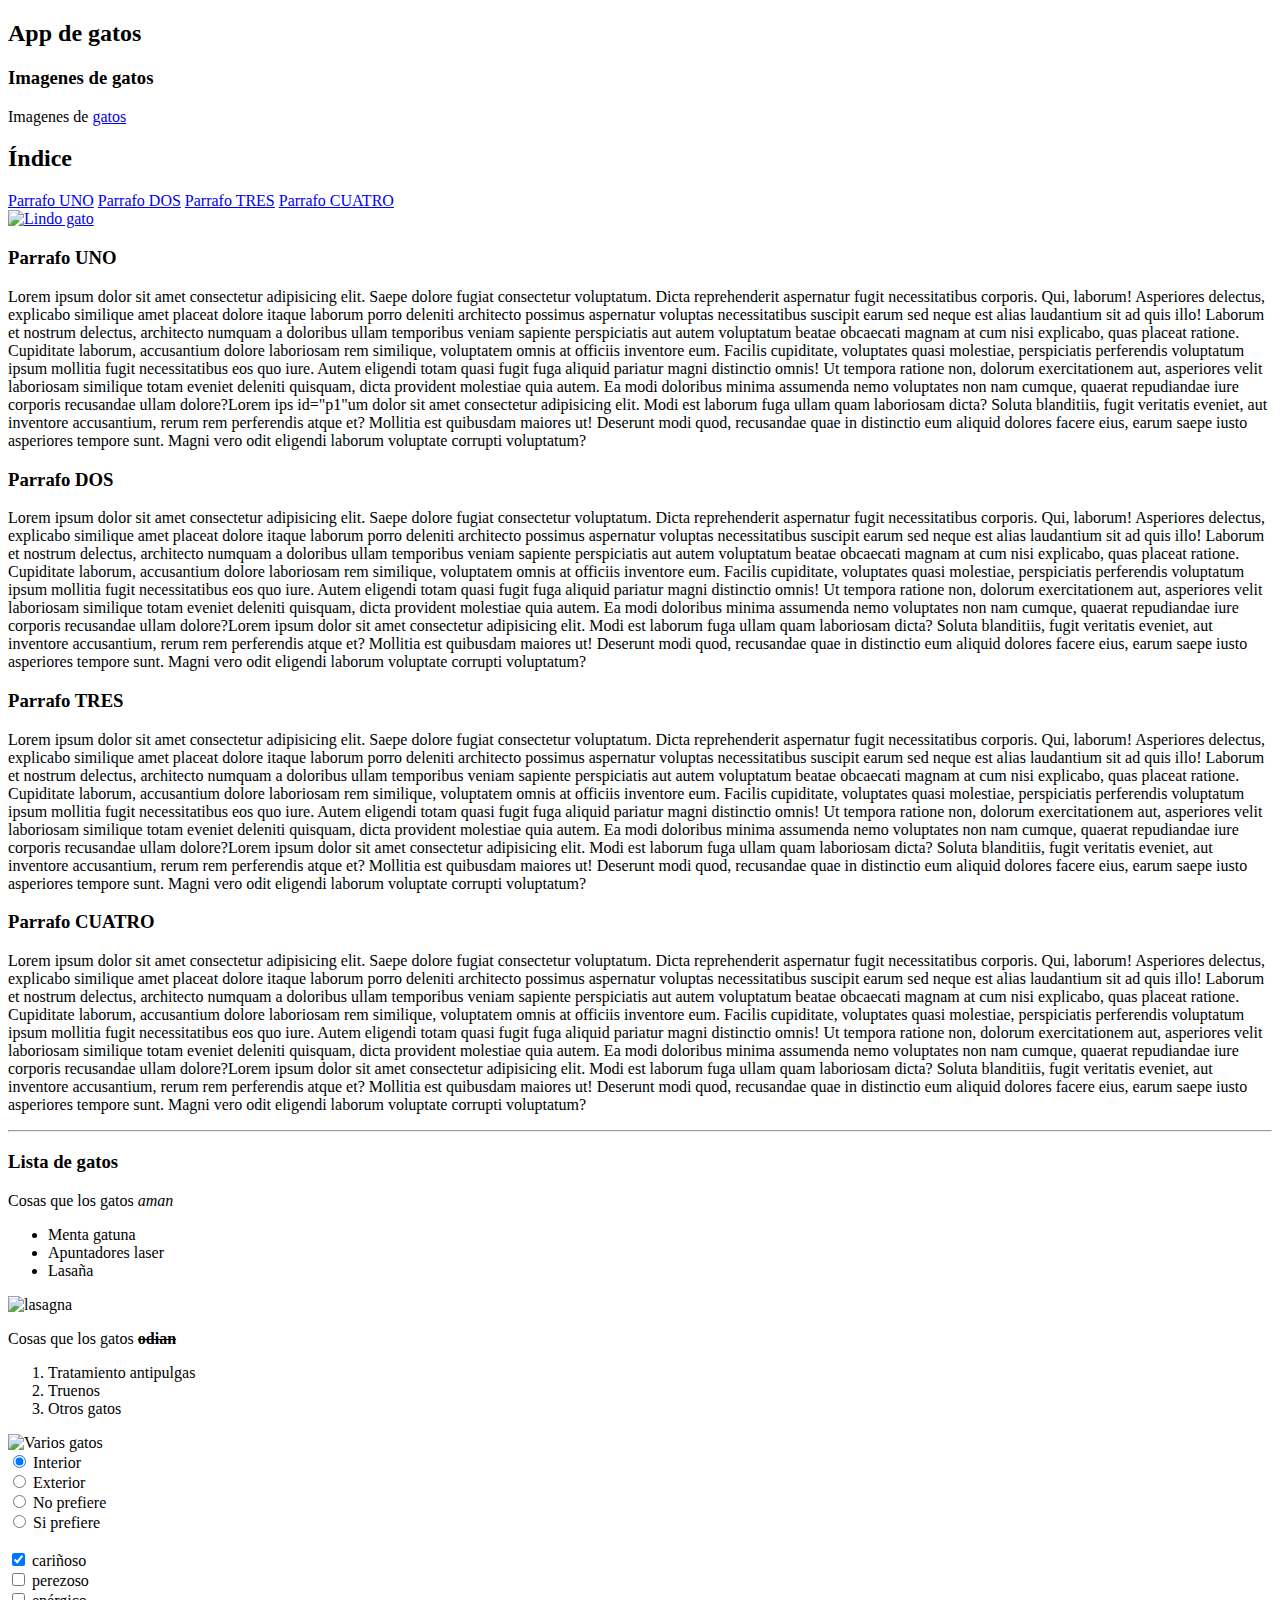
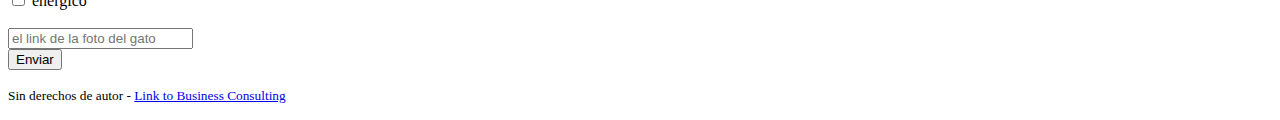
==== Index_fcc.html @ 6dda94fc "20220620-PaginaWeb" ====
<!DOCTYPE html>
<html lang="es">
<head>
  <meta charset="UTF-8">
  <meta http-equiv="X-UA-Compatible" content="IE=edge">
  <meta name="viewport" content="width=device-width, initial-scale=1.0">
  <title>freeCodeCamp Youtube Básico HTML-CSS-JS</title>
</head>
<body>
  <h2> App de gatos </h2>
  <main>
    <h3>Imagenes de gatos</h3>
    <!-- Coemntarios -->
    <p>Imagenes de <a href="https://images.unsplash.com/photo-1595511890410-3b8dc237a537?ixlib=rb-1.2.1&ixid=MnwxMjA3fDB8MHxwaG90by1wYWdlfHx8fGVufDB8fHx8&auto=format&fit=crop&w=1380&q=80" target="_blank" rel="noopener noreferrer">gatos</a></p>

    <!-- <img src="img/Purple Zone v01.png" alt="jus a kid"> -->
    <!--Indice-->
    <h2>Índice</h2>
    <!-- Los enlace internos como <a> href = "#X" </a> se ligan con <h3> id = "#X" </h3> -->
    <a href="#p1">Parrafo UNO</a>     
    <a href="#p2">Parrafo DOS</a>
    <a href="#p3">Parrafo TRES</a>
    <a href="#p4">Parrafo CUATRO</a>
    <br>
    <!-- Haciendo un enlace de la imagen del gatito colocandola entre <a> </a> -->
    <a href="https://images.unsplash.com/photo-1618641662184-bafefb91a542?ixlib=rb-1.2.1&ixid=MnwxMjA3fDB8MHxwaG90by1wYWdlfHx8fGVufDB8fHx8&auto=format&fit=crop&w=765&q=80" target="_blank" rel="noopener noreferrer"><img src="https://bit.ly/fcc-relaxing-cat" alt="Lindo gato" width="200" height="200"> </a>


    <h3 id="p1">Parrafo UNO</h3>
    <p>Lorem ipsum dolor sit amet consectetur adipisicing elit. Saepe dolore fugiat consectetur voluptatum. Dicta reprehenderit aspernatur fugit necessitatibus corporis. Qui, laborum! Asperiores delectus, explicabo similique amet placeat dolore itaque laborum porro deleniti architecto possimus aspernatur voluptas necessitatibus suscipit earum sed neque est alias laudantium sit ad quis illo! Laborum et nostrum delectus, architecto numquam a doloribus ullam temporibus veniam sapiente perspiciatis aut autem voluptatum beatae obcaecati magnam at cum nisi explicabo, quas placeat ratione. Cupiditate laborum, accusantium dolore laboriosam rem similique, voluptatem omnis at officiis inventore eum. Facilis cupiditate, voluptates quasi molestiae, perspiciatis perferendis voluptatum ipsum mollitia fugit necessitatibus eos quo iure. Autem eligendi totam quasi fugit fuga aliquid pariatur magni distinctio omnis! Ut tempora ratione non, dolorum exercitationem aut, asperiores velit laboriosam similique totam eveniet deleniti quisquam, dicta provident molestiae quia autem. Ea modi doloribus minima assumenda nemo voluptates non nam cumque, quaerat repudiandae iure corporis recusandae ullam dolore?Lorem ips id="p1"um dolor sit amet consectetur adipisicing elit. Modi est laborum fuga ullam quam laboriosam dicta? Soluta blanditiis, fugit veritatis eveniet, aut inventore accusantium, rerum rem perferendis atque et? Mollitia est quibusdam maiores ut! Deserunt modi quod, recusandae quae in distinctio eum aliquid dolores facere eius, earum saepe iusto asperiores tempore sunt. Magni vero odit eligendi laborum voluptate corrupti voluptatum?</p>
    
    <h3 id="p2">Parrafo DOS</h3>
    <p>Lorem ipsum dolor sit amet consectetur adipisicing elit. Saepe dolore fugiat consectetur voluptatum. Dicta reprehenderit aspernatur fugit necessitatibus corporis. Qui, laborum! Asperiores delectus, explicabo similique amet placeat dolore itaque laborum porro deleniti architecto possimus aspernatur voluptas necessitatibus suscipit earum sed neque est alias laudantium sit ad quis illo! Laborum et nostrum delectus, architecto numquam a doloribus ullam temporibus veniam sapiente perspiciatis aut autem voluptatum beatae obcaecati magnam at cum nisi explicabo, quas placeat ratione. Cupiditate laborum, accusantium dolore laboriosam rem similique, voluptatem omnis at officiis inventore eum. Facilis cupiditate, voluptates quasi molestiae, perspiciatis perferendis voluptatum ipsum mollitia fugit necessitatibus eos quo iure. Autem eligendi totam quasi fugit fuga aliquid pariatur magni distinctio omnis! Ut tempora ratione non, dolorum exercitationem aut, asperiores velit laboriosam similique totam eveniet deleniti quisquam, dicta provident molestiae quia autem. Ea modi doloribus minima assumenda nemo voluptates non nam cumque, quaerat repudiandae iure corporis recusandae ullam dolore?Lorem ipsum dolor sit amet consectetur adipisicing elit. Modi est laborum fuga ullam quam laboriosam dicta? Soluta blanditiis, fugit veritatis eveniet, aut inventore accusantium, rerum rem perferendis atque et? Mollitia est quibusdam maiores ut! Deserunt modi quod, recusandae quae in distinctio eum aliquid dolores facere eius, earum saepe iusto asperiores tempore sunt. Magni vero odit eligendi laborum voluptate corrupti voluptatum?</p>

    <h3 id="p3">Parrafo TRES</h3>
    <p>Lorem ipsum dolor sit amet consectetur adipisicing elit. Saepe dolore fugiat consectetur voluptatum. Dicta reprehenderit aspernatur fugit necessitatibus corporis. Qui, laborum! Asperiores delectus, explicabo similique amet placeat dolore itaque laborum porro deleniti architecto possimus aspernatur voluptas necessitatibus suscipit earum sed neque est alias laudantium sit ad quis illo! Laborum et nostrum delectus, architecto numquam a doloribus ullam temporibus veniam sapiente perspiciatis aut autem voluptatum beatae obcaecati magnam at cum nisi explicabo, quas placeat ratione. Cupiditate laborum, accusantium dolore laboriosam rem similique, voluptatem omnis at officiis inventore eum. Facilis cupiditate, voluptates quasi molestiae, perspiciatis perferendis voluptatum ipsum mollitia fugit necessitatibus eos quo iure. Autem eligendi totam quasi fugit fuga aliquid pariatur magni distinctio omnis! Ut tempora ratione non, dolorum exercitationem aut, asperiores velit laboriosam similique totam eveniet deleniti quisquam, dicta provident molestiae quia autem. Ea modi doloribus minima assumenda nemo voluptates non nam cumque, quaerat repudiandae iure corporis recusandae ullam dolore?Lorem ipsum dolor sit amet consectetur adipisicing elit. Modi est laborum fuga ullam quam laboriosam dicta? Soluta blanditiis, fugit veritatis eveniet, aut inventore accusantium, rerum rem perferendis atque et? Mollitia est quibusdam maiores ut! Deserunt modi quod, recusandae quae in distinctio eum aliquid dolores facere eius, earum saepe iusto asperiores tempore sunt. Magni vero odit eligendi laborum voluptate corrupti voluptatum?</p>

    <h3 id="p4">Parrafo CUATRO</h3>
    <p>Lorem ipsum dolor sit amet consectetur adipisicing elit. Saepe dolore fugiat consectetur voluptatum. Dicta reprehenderit aspernatur fugit necessitatibus corporis. Qui, laborum! Asperiores delectus, explicabo similique amet placeat dolore itaque laborum porro deleniti architecto possimus aspernatur voluptas necessitatibus suscipit earum sed neque est alias laudantium sit ad quis illo! Laborum et nostrum delectus, architecto numquam a doloribus ullam temporibus veniam sapiente perspiciatis aut autem voluptatum beatae obcaecati magnam at cum nisi explicabo, quas placeat ratione. Cupiditate laborum, accusantium dolore laboriosam rem similique, voluptatem omnis at officiis inventore eum. Facilis cupiditate, voluptates quasi molestiae, perspiciatis perferendis voluptatum ipsum mollitia fugit necessitatibus eos quo iure. Autem eligendi totam quasi fugit fuga aliquid pariatur magni distinctio omnis! Ut tempora ratione non, dolorum exercitationem aut, asperiores velit laboriosam similique totam eveniet deleniti quisquam, dicta provident molestiae quia autem. Ea modi doloribus minima assumenda nemo voluptates non nam cumque, quaerat repudiandae iure corporis recusandae ullam dolore?Lorem ipsum dolor sit amet consectetur adipisicing elit. Modi est laborum fuga ullam quam laboriosam dicta? Soluta blanditiis, fugit veritatis eveniet, aut inventore accusantium, rerum rem perferendis atque et? Mollitia est quibusdam maiores ut! Deserunt modi quod, recusandae quae in distinctio eum aliquid dolores facere eius, earum saepe iusto asperiores tempore sunt. Magni vero odit eligendi laborum voluptate corrupti voluptatum?</p>

    <hr> <!-- Horizontal Rule -->  
    
    <h3>Lista de gatos</h3>
    <div>
      <p>Cosas que los gatos <em>aman</em>  </p>
      <ul>
        <li>Menta gatuna</li>
        <li>Apuntadores laser</li>
        <li>Lasaña</li>
      </ul>
      <img src="https://images.unsplash.com/photo-1629115916087-7e8c114a24ed?ixlib=rb-1.2.1&ixid=MnwxMjA3fDB8MHxwaG90by1wYWdlfHx8fGVufDB8fHx8&auto=format&fit=crop&w=928&q=80" alt="lasagna" width="200" height="200">
      <p>Cosas que los gatos <s><strong>odian</strong></s>  </p>
      <ol>
        <li>Tratamiento antipulgas</li>
        <li>Truenos</li>
        <li>Otros gatos</li>
      </ol>
      <img src="https://images.unsplash.com/photo-1570824104629-1817c91f7d1d?ixlib=rb-1.2.1&ixid=MnwxMjA3fDB8MHxwaG90by1wYWdlfHx8fGVufDB8fHx8&auto=format&fit=crop&w=1223&q=80" alt="Varios gatos" width="200" height="200">
    </div>

    <form action="/enviarRespuesta">
      <!-- botones de radio -->
      <label for="interior"><input id="interior" type="radio" name="grupoRadio" id="" value="interior" checked> Interior</label><br>
      <label for="exterior"><input id="exterior" type="radio" name="grupoRadio" id="" value="exterior"> Exterior</label><br>
      <label for="noPrefiere"><input id="noPrefiere" type="radio" name="grupoRadio" id="" value="noPrefiere"> No prefiere</label><br>
      <label for="siPrefiere"><input id="siPrefiere" type="radio" name="grupoRadio" id="" value="siPrefiere"> Si prefiere</label><br>
      <br><!-- casilla checkbox -->
      <label for="carinoso"> <input id="carinoso" type="checkbox" name="grupoCheck" value="carinoso" checked> cariñoso </label> <br> 
      <label for="perezoso"> <input id="perezoso" type="checkbox" name="grupoCheck" value="perezoso"> perezoso </label> <br> 
      <label for="energico"> <input id="energico" type="checkbox" name="grupoCheck" value="energico"> enérgico </label> <br> 
      <br><!-- texto y boton enviar -->
      <label ><input type="text" placeholder="el link de la foto del gato" required><br>
      <button type="submit">Enviar</button>
    </form>

</main>
  <footer>
    <p><small> Sin derechos de autor - <a href="http://l2bc.mx/" target="_blank" rel="noopener noreferrer">Link to Business Consulting</a></small> </p>
  </footer>
</body>
</html>
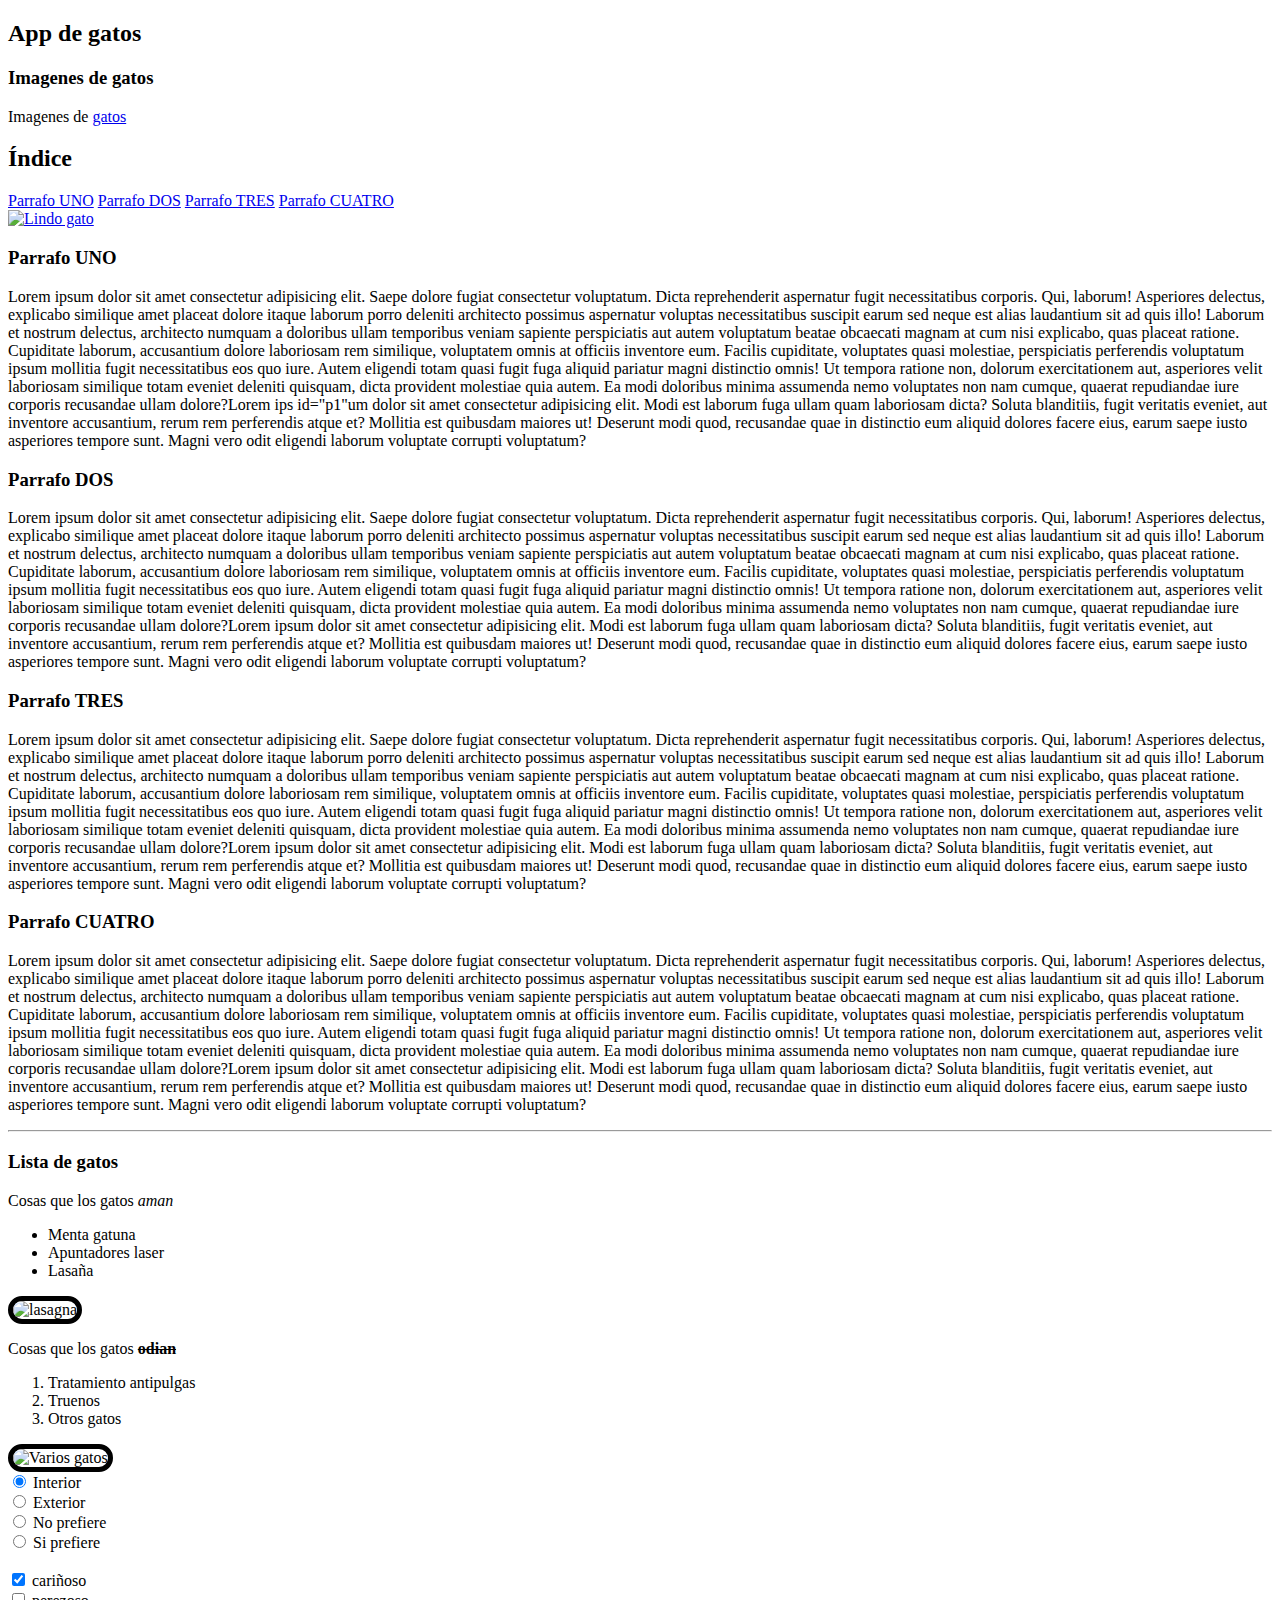
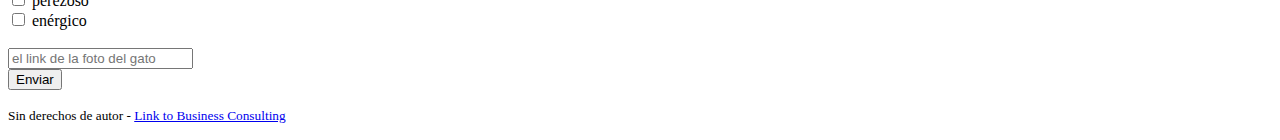
==== commit 50d73a8c: "20220705-AntesCSS" ====
--- a/Index_fcc.html
+++ b/Index_fcc.html
@@ -5,12 +5,25 @@
   <meta http-equiv="X-UA-Compatible" content="IE=edge">
   <meta name="viewport" content="width=device-width, initial-scale=1.0">
   <title>freeCodeCamp Youtube Básico HTML-CSS-JS</title>
+  <!-- Estructura básica de CSS en el head usando <style> -->
+  <!-- <style>
+    h3{
+      font:bold;
+      color:rgb(120, 39, 145);
+    }
+  </style> -->
+  <!-- Usando Google-Fonts -->
+  <link rel="preconnect" href="https://fonts.googleapis.com">
+  <link rel="preconnect" href="https://fonts.gstatic.com" crossorigin>
+  <link href="https://fonts.googleapis.com/css2?family=Montserrat:wght@500&display=swap" rel="stylesheet">
+
+  <link rel="stylesheet" href="style_fcc.css">
 </head>
 <body>
-  <h2> App de gatos </h2>
+  <h2 > App de gatos </h2>
   <main>
     <h3>Imagenes de gatos</h3>
-    <!-- Coemntarios -->
+    <!-- link a una imagen de gatos en una nueva ventana -->
     <p>Imagenes de <a href="https://images.unsplash.com/photo-1595511890410-3b8dc237a537?ixlib=rb-1.2.1&ixid=MnwxMjA3fDB8MHxwaG90by1wYWdlfHx8fGVufDB8fHx8&auto=format&fit=crop&w=1380&q=80" target="_blank" rel="noopener noreferrer">gatos</a></p>
 
     <!-- <img src="img/Purple Zone v01.png" alt="jus a kid"> -->
@@ -23,7 +36,7 @@
     <a href="#p4">Parrafo CUATRO</a>
     <br>
     <!-- Haciendo un enlace de la imagen del gatito colocandola entre <a> </a> -->
-    <a href="https://images.unsplash.com/photo-1618641662184-bafefb91a542?ixlib=rb-1.2.1&ixid=MnwxMjA3fDB8MHxwaG90by1wYWdlfHx8fGVufDB8fHx8&auto=format&fit=crop&w=765&q=80" target="_blank" rel="noopener noreferrer"><img src="https://bit.ly/fcc-relaxing-cat" alt="Lindo gato" width="200" height="200"> </a>
+    <a href="https://images.unsplash.com/photo-1618641662184-bafefb91a542?ixlib=rb-1.2.1&ixid=MnwxMjA3fDB8MHxwaG90by1wYWdlfHx8fGVufDB8fHx8&auto=format&fit=crop&w=765&q=80" target="_blank" rel="noopener noreferrer"><img class="borde-redondo" src="https://bit.ly/fcc-relaxing-cat" alt="Lindo gato" > </a>
 
 
     <h3 id="p1">Parrafo UNO</h3>
@@ -43,19 +56,19 @@
     <h3>Lista de gatos</h3>
     <div>
       <p>Cosas que los gatos <em>aman</em>  </p>
-      <ul>
+      <ul id="gatos-aman">
         <li>Menta gatuna</li>
         <li>Apuntadores laser</li>
-        <li>Lasaña</li>
+        <li>Lasaña</li>   
       </ul>
-      <img src="https://images.unsplash.com/photo-1629115916087-7e8c114a24ed?ixlib=rb-1.2.1&ixid=MnwxMjA3fDB8MHxwaG90by1wYWdlfHx8fGVufDB8fHx8&auto=format&fit=crop&w=928&q=80" alt="lasagna" width="200" height="200">
+      <img class="borde-redondo" src="https://images.unsplash.com/photo-1629115916087-7e8c114a24ed?ixlib=rb-1.2.1&ixid=MnwxMjA3fDB8MHxwaG90by1wYWdlfHx8fGVufDB8fHx8&auto=format&fit=crop&w=928&q=80" alt="lasagna" >
       <p>Cosas que los gatos <s><strong>odian</strong></s>  </p>
-      <ol>
+      <ol id="gatos-odian">
         <li>Tratamiento antipulgas</li>
         <li>Truenos</li>
         <li>Otros gatos</li>
       </ol>
-      <img src="https://images.unsplash.com/photo-1570824104629-1817c91f7d1d?ixlib=rb-1.2.1&ixid=MnwxMjA3fDB8MHxwaG90by1wYWdlfHx8fGVufDB8fHx8&auto=format&fit=crop&w=1223&q=80" alt="Varios gatos" width="200" height="200">
+      <img class="borde-redondo" src="https://images.unsplash.com/photo-1570824104629-1817c91f7d1d?ixlib=rb-1.2.1&ixid=MnwxMjA3fDB8MHxwaG90by1wYWdlfHx8fGVufDB8fHx8&auto=format&fit=crop&w=1223&q=80" alt="Varios gatos" >
     </div>
 
     <form action="/enviarRespuesta">
--- a/style_fcc.css
+++ b/style_fcc.css
@@ -0,0 +1,85 @@
+
+
+/* Selector de TIPO */
+/* <style>
+  h2{
+    color:rgb(71, 5, 100);
+  }
+  
+  h3{
+    font:bold;
+    color:rgb(120, 39, 145);
+  }
+
+  p{
+    color:rgb(23, 94, 6);
+  }
+</style> */
+
+/* Selector de CLASE  */
+/* .lista-color {
+  color:darkblue;
+  font-family: 'Lucida Sans', 'Lucida Sans Regular', 'Lucida Grande', 'Lucida Sans Unicode', Geneva, Verdana, sans-serif;
+} */
+
+/* Ejemplo de selector de TIPO */
+/* h3 {
+  font-size: x-large;
+}
+
+h1,
+h2,
+h3,
+label,
+p {
+  font-family: 'Lucida Sans', 'Lucida Sans Regular', 'Lucida Grande', 'Lucida Sans Unicode', Geneva, Verdana, sans-serif;
+} */
+
+
+/* --- Aplicando Google Fonts --- */
+/* h2,
+h3,
+a,
+p,
+label,
+li {
+  font-family: 'Montserrat', sans-serif;
+} */
+
+/* Utilizando bordes en las imagenes */
+/* img {
+  width:300px;
+  border-width: 5px;
+  border-color: darkgrey;
+  border-style: solid;
+} */
+
+/* Utilizando bordes redondeados en las imagenes con clases */
+/* .borde-redondo {
+  width: 300px;
+  height: 300px;
+  border-radius: 20%;
+  border-color: bisque;
+  border-width: 10px;
+  border-style: solid;
+} */
+
+/* Utilizando ID */
+/* #gatos-aman {
+  color: blueviolet;
+}
+
+#gatos-odian {
+  color: fuchsia;
+} */
+
+/* Utilizando Selectores de Atributo */
+
+img[src *= "/images.unsplash.com/"] {
+  border-radius: 50px;
+  border-width: 5px;
+  border-style: solid;
+  width: 300px;
+  height: 300px;
+}
+
